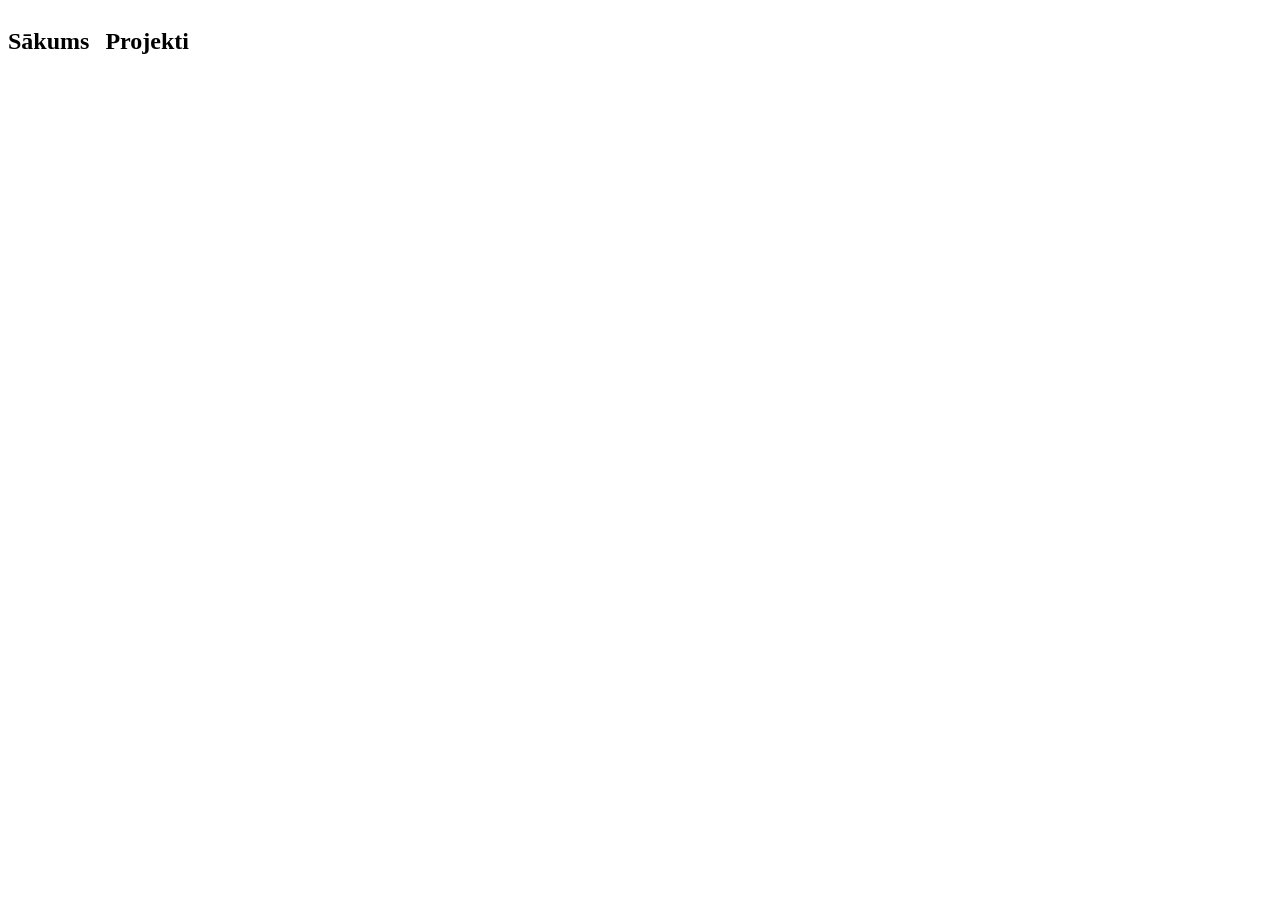
==== src/index.html @ 77d39bf4 "tasku sekcija gandriz pabeigta, vajag ieviest tikai filtresanu" ====
<!DOCTYPE html>

<html lang="lv">
  <head>
    <meta charset="UTF-8">
    <title>tudu</title>
		<script type="module" src="./js/main.js" defer></script>
    <link rel="stylesheet" href="./css/style.css">
  </head>

  <body>
    <nav>
      <h2 id="home-navigator">Sākums</h2>
      <h2 id="projects-navigator">Projekti</h2>
    </nav>

    <main id="app"></main>

    <!-- HOME SCREN -->
    <template id="home">
      <section>
        <h3>urgent</h3>
        <ul id="urgent-list"></ul>
      </section>
      
      <section>
        <h3>newest changes</h3>
        <ul id="recently-modified-list"></ul>
      </section>
    </template>

    <!-- PROJECTS LIST -->
    <template id="projects">
      <h1>Projekti</h1>
      <input id="project-title-input" placeholder="ievadi projekta nosaukumu">
      <button id="create-project">Izveidot projektu</button>
      <ul id="project-list"></ul>
    </template>

    <!-- TASK LIST -->
    <template id="tasks">
      <h1></h1>

      <form id="task-form">
        <input name="title" placeholder="ievadi uzdevumu">
        <input name="description" placeholder="ievadi aprakstu">
        <input name="dueDate" type="datetime-local">

        <label for="priority-select">izvēlies prioritāti:</label>
        <select name="priority" id="priority-select">
          <option value="low">low</option>
          <option value="medium">medium</option>
          <option value="high">high</option>
        </select>
        <button id="create-task-button">Pievienot uzdevumu</button>
      </form>

      <button id="filter-active" onclick="setFilter('active')">Nepabeigtie</button>
      <button id="filter-done" onclick="setFilter('done')">Pabeigtie</button>
      <button id="filter-all" onclick="setFilter('all')">Visi</button>
      <ul id="task-list"></ul>
    </template>

        <!-- an individual task -->
    <template id="task">
      <label>
        nosaukums:
        <input class="title" name="title">
      </label>

      <label>
        apraksts:
        <input class="description">
      </label>

      <label>
        termiņš:
        <input class="dueDate" type="datetime-local">
      </label>

      <label>
        prioritāte:
        <select class="priority">
          <option value="low">low</option>
          <option value="medium">medium</option>
          <option value="high">high</option>
        </select>
      </label>

      <label>
        pabeigts:
        <input class="status" type="checkbox">
      </label>

      <button class="delete-button">dzēst</button>
      <br></br>
    </template>
    
  </body>
</html>
---- src/css/style.css ----
nav {
    display:flex;
    flex-direction: row;
    gap: 1rem;
}

input:read-only {
    background-color: grey;
}
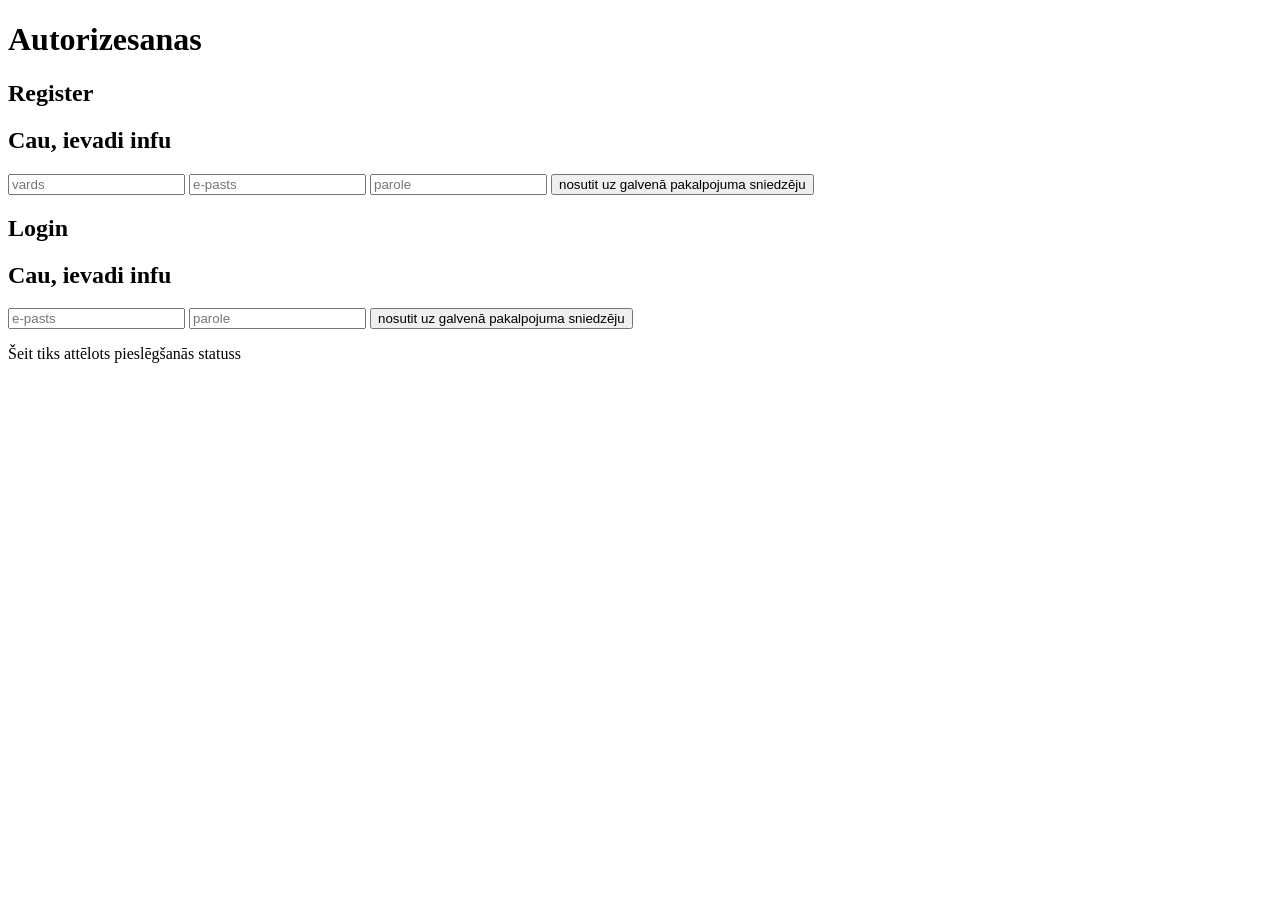
==== commit bebd69de: "SQL integracija pabeigta, sakts auth" ====
--- a/src/index.html
+++ b/src/index.html
@@ -3,98 +3,31 @@
 <html lang="lv">
   <head>
     <meta charset="UTF-8">
-    <title>tudu</title>
-		<script type="module" src="./js/main.js" defer></script>
-    <link rel="stylesheet" href="./css/style.css">
+    <script src="./js/auth.js" defer></script>
+    <title>Login</title>
   </head>
 
   <body>
-    <nav>
-      <h2 id="home-navigator">Sākums</h2>
-      <h2 id="projects-navigator">Projekti</h2>
-    </nav>
+    <h1>Autorizesanas</h1>
 
-    <main id="app"></main>
+    <h2>Register</h2>
+    <h2>Cau, ievadi infu</h2>
+    <form id="register-form" method="POST" action="backend/auth.php">
+      <input id="username" type="text" placeholder="vards" required>
+      <input id="email" type="email" placeholder="e-pasts" required>
+      <input id="password" type="text" placeholder="parole" required>
+      <button>nosutit uz galvenā pakalpojuma sniedzēju</button>
+    </form>
 
-    <!-- HOME SCREN -->
-    <template id="home">
-      <section>
-        <h3>urgent</h3>
-        <ul id="urgent-list"></ul>
-      </section>
-      
-      <section>
-        <h3>newest changes</h3>
-        <ul id="recently-modified-list"></ul>
-      </section>
-    </template>
 
-    <!-- PROJECTS LIST -->
-    <template id="projects">
-      <h1>Projekti</h1>
-      <input id="project-title-input" placeholder="ievadi projekta nosaukumu">
-      <button id="create-project">Izveidot projektu</button>
-      <ul id="project-list"></ul>
-    </template>
+    <h2>Login</h2>
+    <h2>Cau, ievadi infu</h2>
+    <form id="login-form" method="POST" action="backend/auth.php">
+      <input id="email" type="email" placeholder="e-pasts" required>
+      <input id="password" type="text" placeholder="parole" required>
+      <button>nosutit uz galvenā pakalpojuma sniedzēju</button>
+    </form>
 
-    <!-- TASK LIST -->
-    <template id="tasks">
-      <h1></h1>
-
-      <form id="task-form">
-        <input name="title" placeholder="ievadi uzdevumu">
-        <input name="description" placeholder="ievadi aprakstu">
-        <input name="dueDate" type="datetime-local">
-
-        <label for="priority-select">izvēlies prioritāti:</label>
-        <select name="priority" id="priority-select">
-          <option value="low">low</option>
-          <option value="medium">medium</option>
-          <option value="high">high</option>
-        </select>
-        <button id="create-task-button">Pievienot uzdevumu</button>
-      </form>
-
-      <button id="filter-active" onclick="setFilter('active')">Nepabeigtie</button>
-      <button id="filter-done" onclick="setFilter('done')">Pabeigtie</button>
-      <button id="filter-all" onclick="setFilter('all')">Visi</button>
-      <ul id="task-list"></ul>
-    </template>
-
-        <!-- an individual task -->
-    <template id="task">
-      <label>
-        nosaukums:
-        <input class="title" name="title">
-      </label>
-
-      <label>
-        apraksts:
-        <input class="description">
-      </label>
-
-      <label>
-        termiņš:
-        <input class="dueDate" type="datetime-local">
-      </label>
-
-      <label>
-        prioritāte:
-        <select class="priority">
-          <option value="low">low</option>
-          <option value="medium">medium</option>
-          <option value="high">high</option>
-        </select>
-      </label>
-
-      <label>
-        pabeigts:
-        <input class="status" type="checkbox">
-      </label>
-
-      <button class="delete-button">dzēst</button>
-      <br></br>
-    </template>
-    
+    <p id="message">Šeit tiks attēlots pieslēgšanās statuss</p>
   </body>
-</html>
+</html>
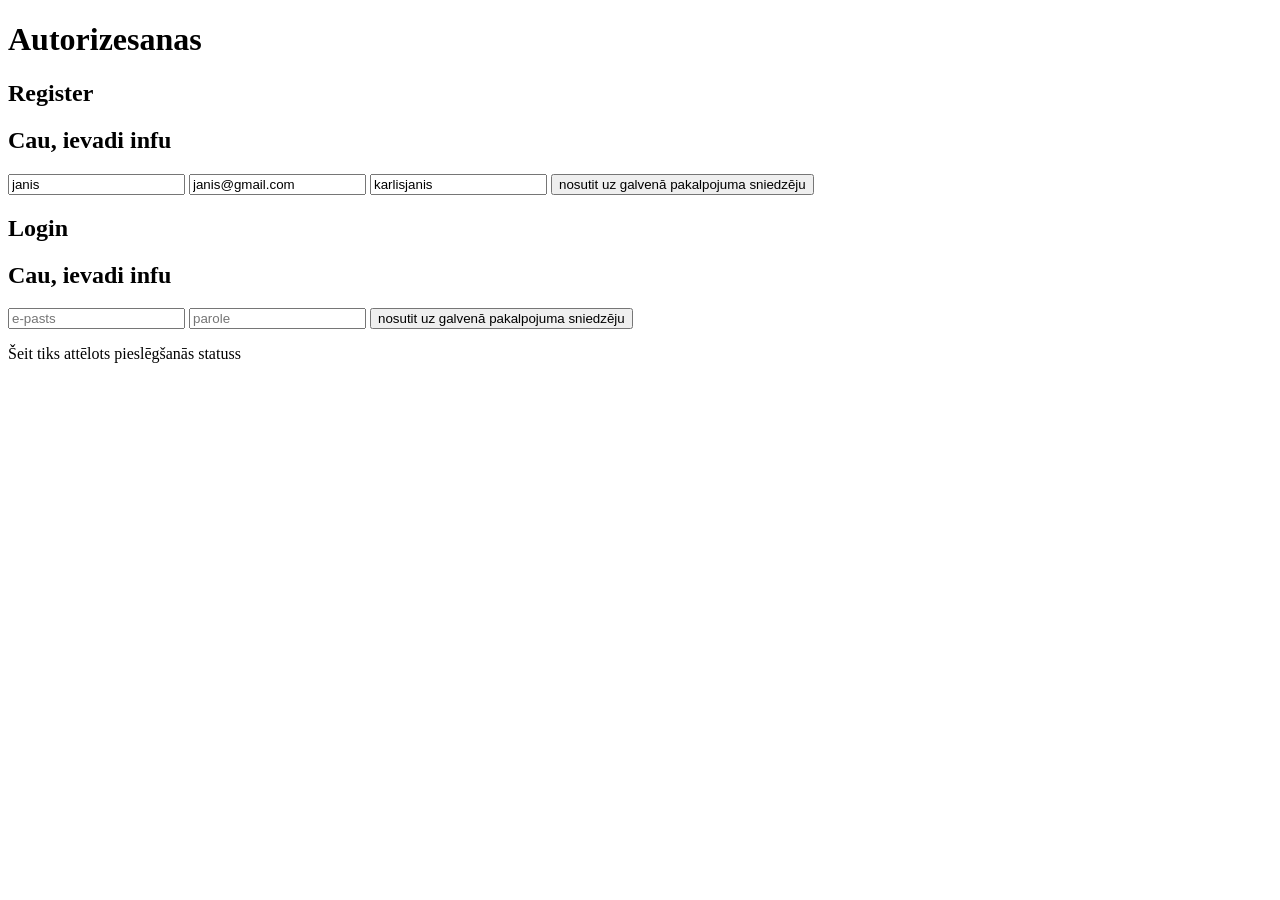
==== commit 7122e2be: "Tik tuvu lidz lietotaja kontiem - reģistrācijas apstrāde - login gan nē" ====
--- a/src/index.html
+++ b/src/index.html
@@ -12,19 +12,19 @@
 
     <h2>Register</h2>
     <h2>Cau, ievadi infu</h2>
-    <form id="register-form" method="POST" action="backend/auth.php">
-      <input id="username" type="text" placeholder="vards" required>
-      <input id="email" type="email" placeholder="e-pasts" required>
-      <input id="password" type="text" placeholder="parole" required>
+    <form id="register-form">
+      <input id="username" name="username" type="text" placeholder="vards" value="janis" required>
+      <input id="email" name="email" type="email" placeholder="e-pasts" value="janis@gmail.com" required>
+      <input id="password" name="password" type="text" placeholder="parole" value="karlisjanis" required>
       <button>nosutit uz galvenā pakalpojuma sniedzēju</button>
     </form>
 
 
     <h2>Login</h2>
     <h2>Cau, ievadi infu</h2>
-    <form id="login-form" method="POST" action="backend/auth.php">
-      <input id="email" type="email" placeholder="e-pasts" required>
-      <input id="password" type="text" placeholder="parole" required>
+    <form id="login-form">
+      <input id="email" name="email" type="email" placeholder="e-pasts" required>
+      <input id="password" name="password" type="text" placeholder="parole" required>
       <button>nosutit uz galvenā pakalpojuma sniedzēju</button>
     </form>
 
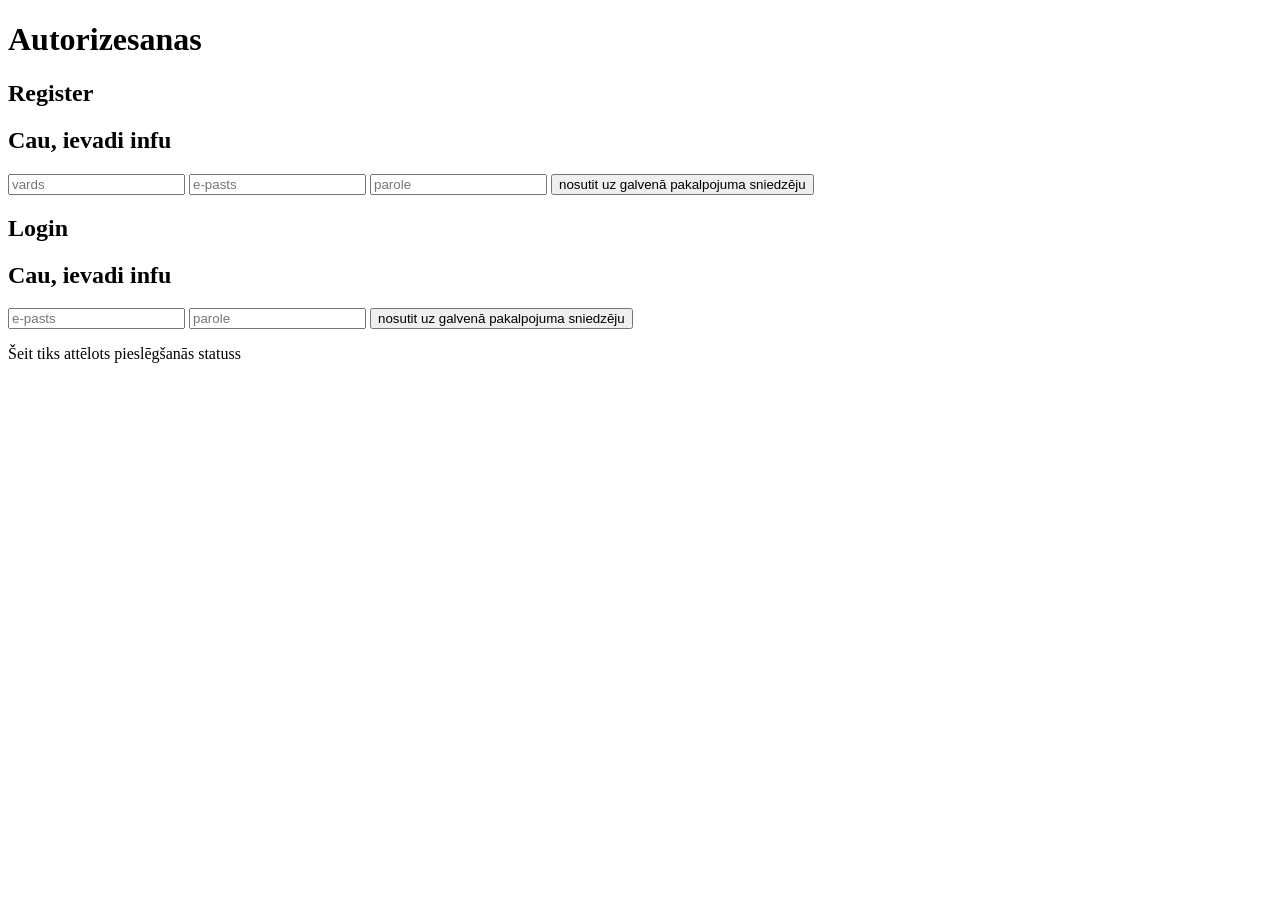
==== commit 31514388: "Registracija un lietotaju konti - katrs lietotajs tagad var pieklut tikai saviem uzdevumiem un proje" ====
--- a/src/index.html
+++ b/src/index.html
@@ -13,9 +13,9 @@
     <h2>Register</h2>
     <h2>Cau, ievadi infu</h2>
     <form id="register-form">
-      <input id="username" name="username" type="text" placeholder="vards" value="janis" required>
-      <input id="email" name="email" type="email" placeholder="e-pasts" value="janis@gmail.com" required>
-      <input id="password" name="password" type="text" placeholder="parole" value="karlisjanis" required>
+      <input id="username" name="username" type="text" placeholder="vards" required>
+      <input id="email" name="email" type="email" placeholder="e-pasts" required>
+      <input id="password" name="password" type="text" placeholder="parole" required>
       <button>nosutit uz galvenā pakalpojuma sniedzēju</button>
     </form>
 
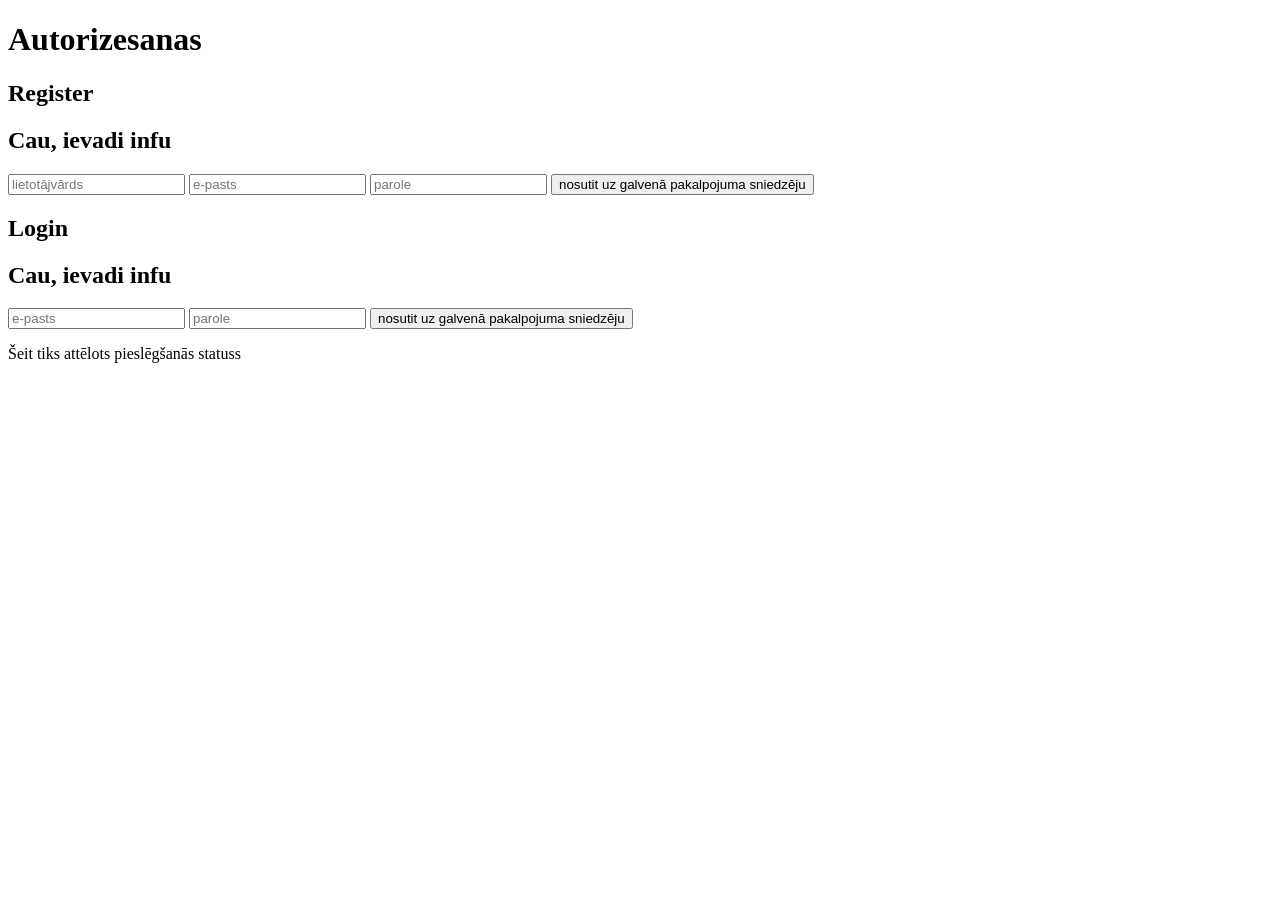
==== commit 897a0c1e: "Uzaicinasas funkcionalitate, parolu sifresana" ====
--- a/src/index.html
+++ b/src/index.html
@@ -13,7 +13,7 @@
     <h2>Register</h2>
     <h2>Cau, ievadi infu</h2>
     <form id="register-form">
-      <input id="username" name="username" type="text" placeholder="vards" required>
+      <input id="username" name="username" type="text" placeholder="lietotājvārds" required>
       <input id="email" name="email" type="email" placeholder="e-pasts" required>
       <input id="password" name="password" type="text" placeholder="parole" required>
       <button>nosutit uz galvenā pakalpojuma sniedzēju</button>
@@ -30,4 +30,4 @@
 
     <p id="message">Šeit tiks attēlots pieslēgšanās statuss</p>
   </body>
-</html>+</html>
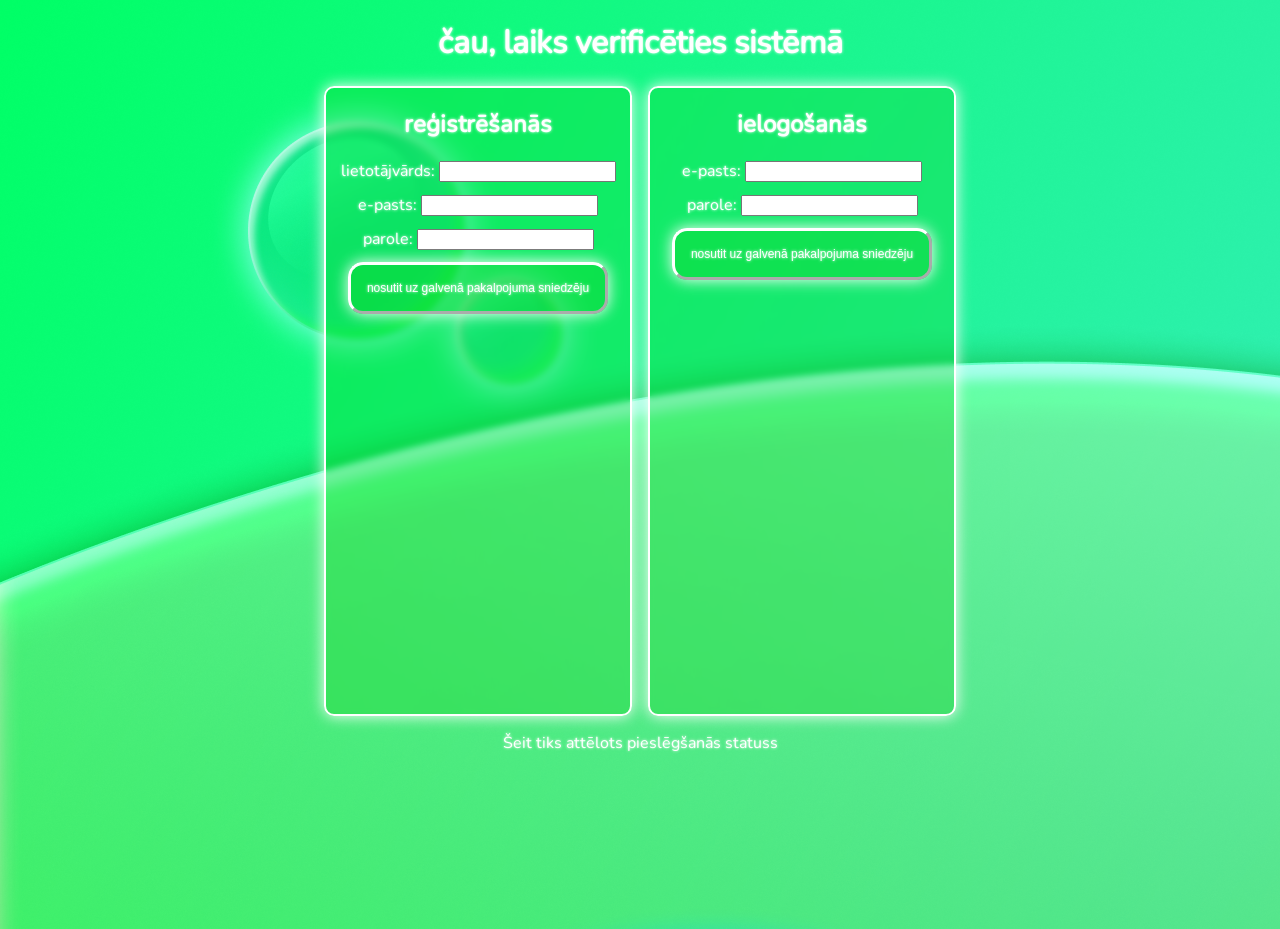
==== commit 7ce796bf: "login page dizains" ====
--- a/src/index.html
+++ b/src/index.html
@@ -3,31 +3,59 @@
 <html lang="lv">
   <head>
     <meta charset="UTF-8">
+    <title>Registresanas</title>
     <script src="./js/auth.js" defer></script>
-    <title>Login</title>
+    <link rel="stylesheet" href="./css/index.css">
   </head>
 
   <body>
-    <h1>Autorizesanas</h1>
-
-    <h2>Register</h2>
-    <h2>Cau, ievadi infu</h2>
-    <form id="register-form">
-      <input id="username" name="username" type="text" placeholder="lietotājvārds" required>
-      <input id="email" name="email" type="email" placeholder="e-pasts" required>
-      <input id="password" name="password" type="text" placeholder="parole" required>
-      <button>nosutit uz galvenā pakalpojuma sniedzēju</button>
-    </form>
+    <h1>čau, laiks verificēties sistēmā</h1>
 
 
-    <h2>Login</h2>
-    <h2>Cau, ievadi infu</h2>
-    <form id="login-form">
-      <input id="email" name="email" type="email" placeholder="e-pasts" required>
-      <input id="password" name="password" type="text" placeholder="parole" required>
-      <button>nosutit uz galvenā pakalpojuma sniedzēju</button>
-    </form>
+    <div id="auth">
 
+      <section >
+        <h2>reģistrēšanās</h2>
+
+        <form id="register-form">
+          <label>
+            lietotājvārds: 
+            <input id="username" name="username" type="text"required>
+          </label>
+          
+          <label>
+            e-pasts:
+            <input id="email" name="email" type="email" required>
+          </label>
+
+          <label>
+            parole:
+            <input id="password" name="password" type="password" required>
+          </label>
+          <button>nosutit uz galvenā pakalpojuma sniedzēju</button>
+        </form>
+      </section>
+
+
+      <section>
+        <h2>ielogošanās</h2>
+
+        <form id="login-form">
+          <label>
+            e-pasts:
+            <input id="email" name="email" type="email" required>
+          </label>
+          
+          <label>
+            parole:
+            <input id="password" name="password" type="password" required>
+          </label>
+          <button>nosutit uz galvenā pakalpojuma sniedzēju</button>
+        </form>
+
+      </section>
+      
+    </div>
     <p id="message">Šeit tiks attēlots pieslēgšanās statuss</p>
   </body>
 </html>
--- a/src/css/index.css
+++ b/src/css/index.css
@@ -0,0 +1,77 @@
+@font-face {
+  font-family: Nunito;
+  src: url("./assets/Nunito-Regular.ttf")
+}
+
+@font-face {
+  font-family: SegoeUI;
+  src: url("./assets/segoeui.ttf");
+}
+
+body {
+  background-image: url("./assets/login_background.png");
+  font-family: Nunito;
+  
+  color: rgb(255, 255, 255);
+  text-shadow: 0 0 3px white;
+
+  height: 100vh;
+  text-align: center;
+  overflow: hidden;
+}
+
+
+
+/* DIVS AND CLASSES AND IDS ------------------------------------------------------------------ */
+#auth {
+  display: flex;
+  gap: 1rem;
+  height: 70%; 
+  width: 50%;
+
+  margin: auto;
+}
+
+section {
+  flex: 1;
+  border: solid white 2px;
+  border-radius: 10px;
+  box-shadow: 0 0 15px white;
+
+  background-color: rgba(0, 200, 0, 0.25);
+  backdrop-filter: blur(0.2rem);
+
+  transition: transform .3s;
+}
+
+button {
+  border-radius: 15px;
+  border-color: white;
+  border-width: 3px;
+  background-color: rgba(0, 200, 0, 0.25);
+  color: white;
+  box-shadow: 0 0 15px white;
+  text-shadow: 0 0 3px white;
+  font-size: 0.75rem;
+
+  padding: 1rem;
+
+  transition: transform .3s;
+}
+
+
+
+/* ELEMENTSSSSSSSSSSSSSSSSSSS ---------------------------------------------- */
+label {
+  display: block;
+  margin: 0.75rem auto;
+}
+
+section:hover {
+  transform: scale(1.01);
+}
+
+button:hover {
+  cursor: pointer;
+  transform: scale(1.01);
+}
